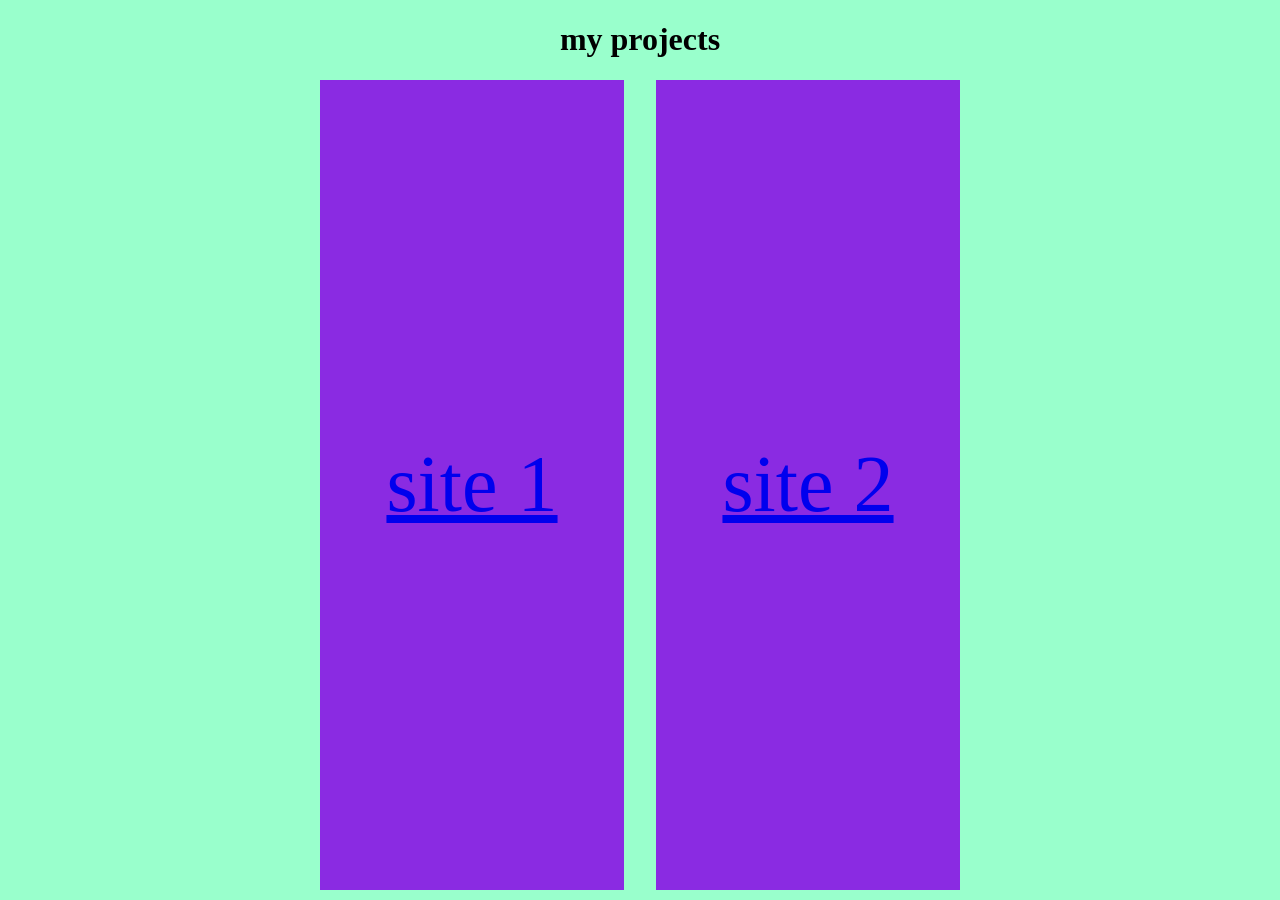
==== index.html @ 18b75f85 "Update index.html" ====
<!DOCTYPE html>
<html>
  <head>
    <title>Home</title>
    <style>
      body{
        margin:0;
        padding:0;
        background-color: #99ffcc;
      }
      .flex-container{
        display:flex;
        justify-content:center;
        align-items:center;
      }
      .heading{
        display:flex;
        justify-content:center;
      }
      .grid-container{
        display:grid;
        height:90vh;
        width: 50%;
        grid-template-columns: 1fr 1fr;
        gap: 2rem;
      }
      .item{
        display:flex;
        justify-content:center;
        align-items:center;
        font-size: 5rem;
        background-color:blueviolet;
      }
    </style>
  </head>
  <body>
    <div class="heading">
    <h1>my projects</h1>
    </div>
    <div class="flex-container">
    <div class="grid-container">
      <div class="item site">
    <a href="site1/">site 1</a>
      </div>
      <div class="item site">
    <a href="site2/">site 2</a>
      </div>
    </div>
    </div>
  </body>
</html>
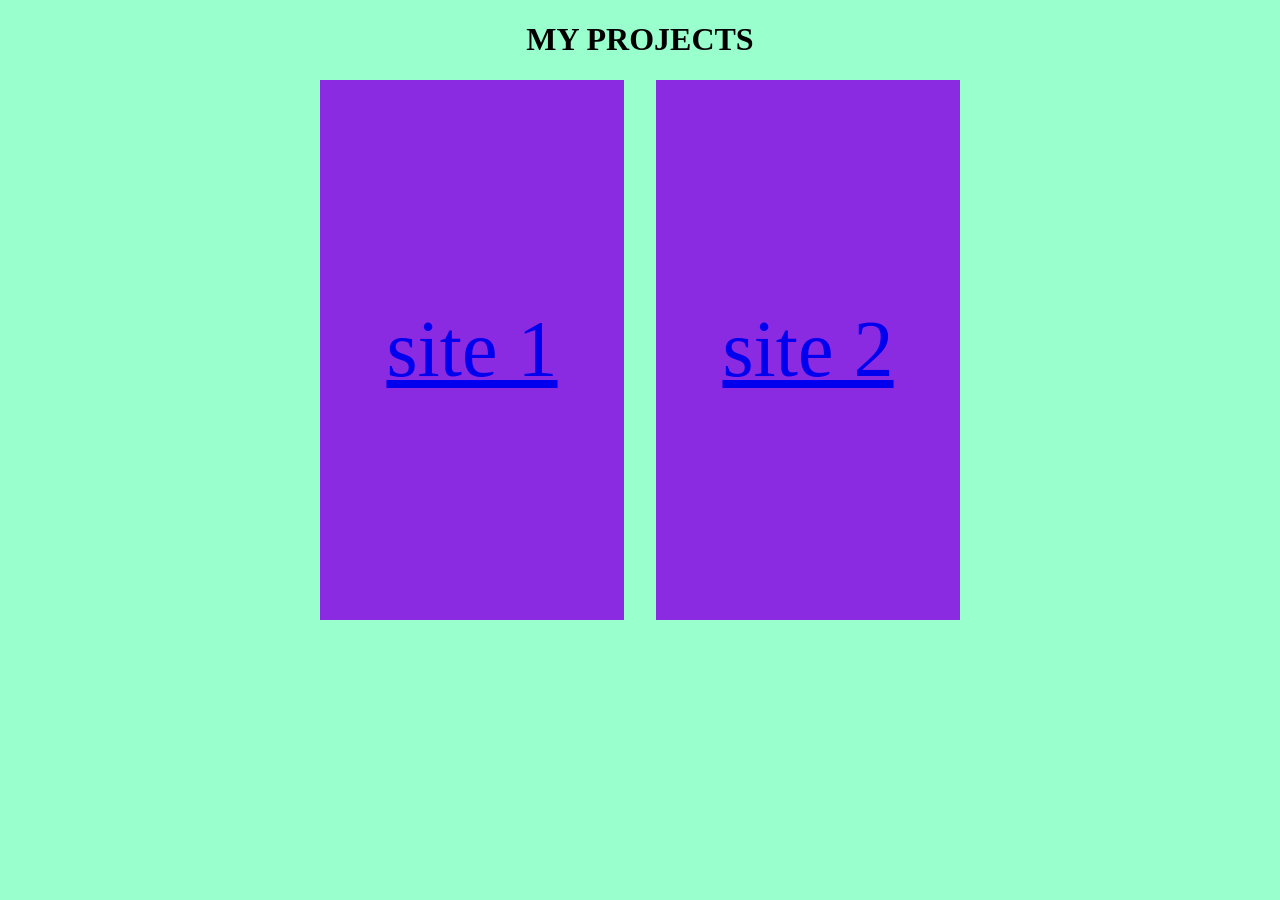
==== commit 6b430075: "Update index.html" ====
--- a/index.html
+++ b/index.html
@@ -15,11 +15,12 @@
       }
       .heading{
         display:flex;
+        text-transform: uppercase;
         justify-content:center;
       }
       .grid-container{
         display:grid;
-        height:90vh;
+        height:60vh;
         width: 50%;
         grid-template-columns: 1fr 1fr;
         gap: 2rem;
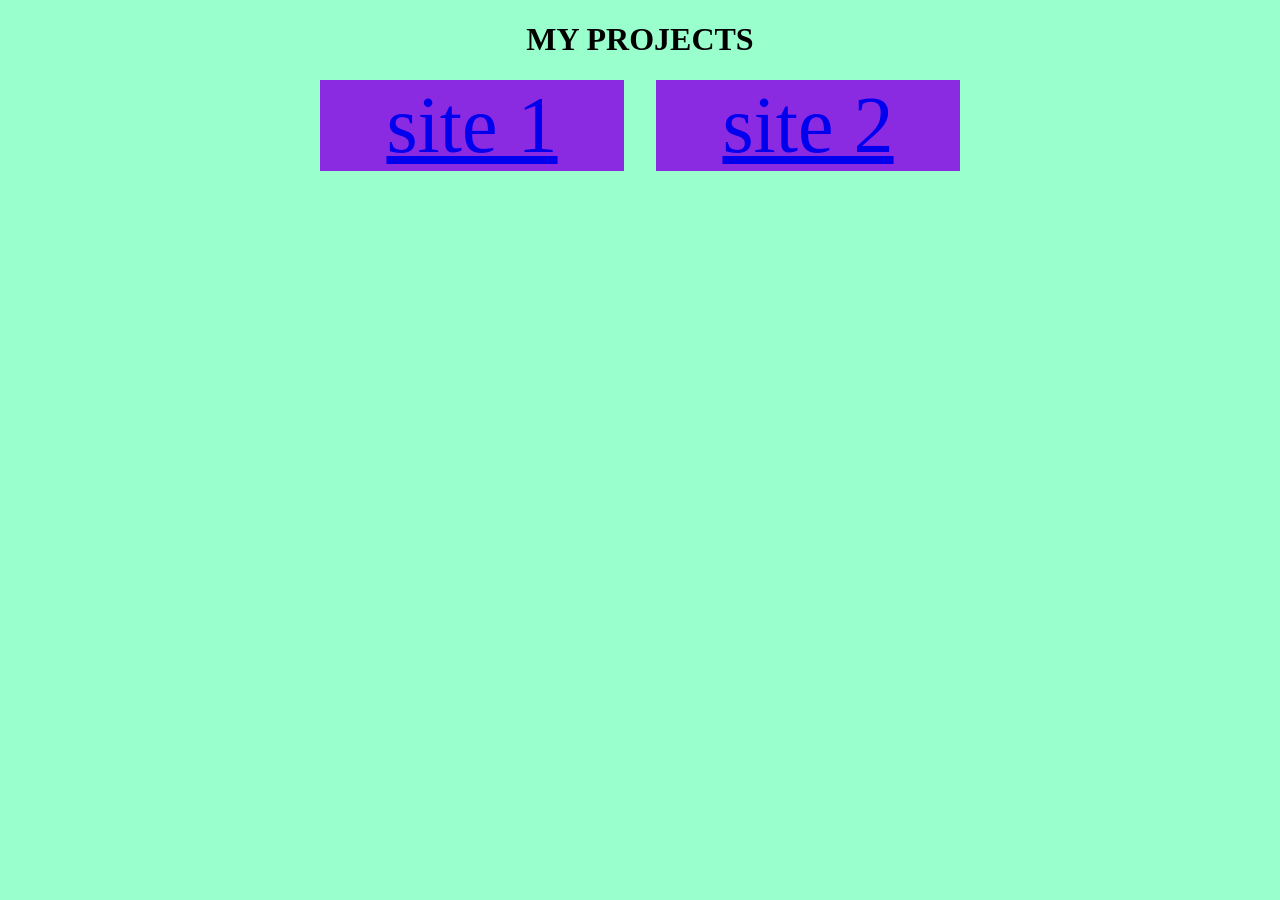
==== commit 8ac3a360: "Update index.html" ====
--- a/index.html
+++ b/index.html
@@ -20,7 +20,7 @@
       }
       .grid-container{
         display:grid;
-        height:60vh;
+        height:20%;
         width: 50%;
         grid-template-columns: 1fr 1fr;
         gap: 2rem;
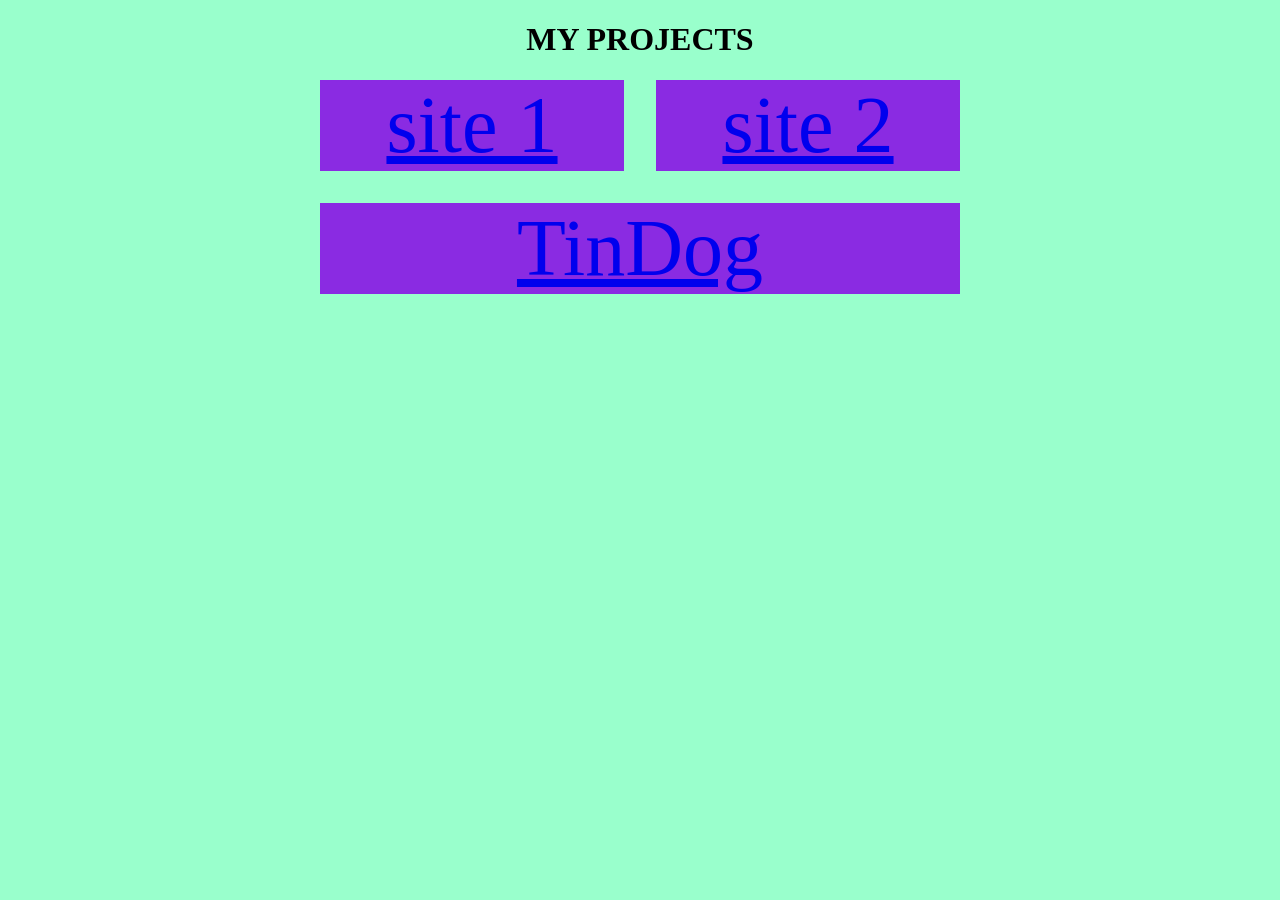
==== commit 7aef95cd: "Update index.html" ====
--- a/index.html
+++ b/index.html
@@ -23,7 +23,11 @@
         height:20%;
         width: 50%;
         grid-template-columns: 1fr 1fr;
+        grid-template-rows: 1fr 1fr;
         gap: 2rem;
+      }
+      .site3{
+        grid-column: span 2;
       }
       .item{
         display:flex;
@@ -40,11 +44,14 @@
     </div>
     <div class="flex-container">
     <div class="grid-container">
-      <div class="item site">
+      <div class="item site1">
     <a href="site1/">site 1</a>
       </div>
-      <div class="item site">
+      <div class="item site2">
     <a href="site2/">site 2</a>
+      </div>
+      <div class="item site3">
+        <a href="site3/">TinDog</a>
       </div>
     </div>
     </div>
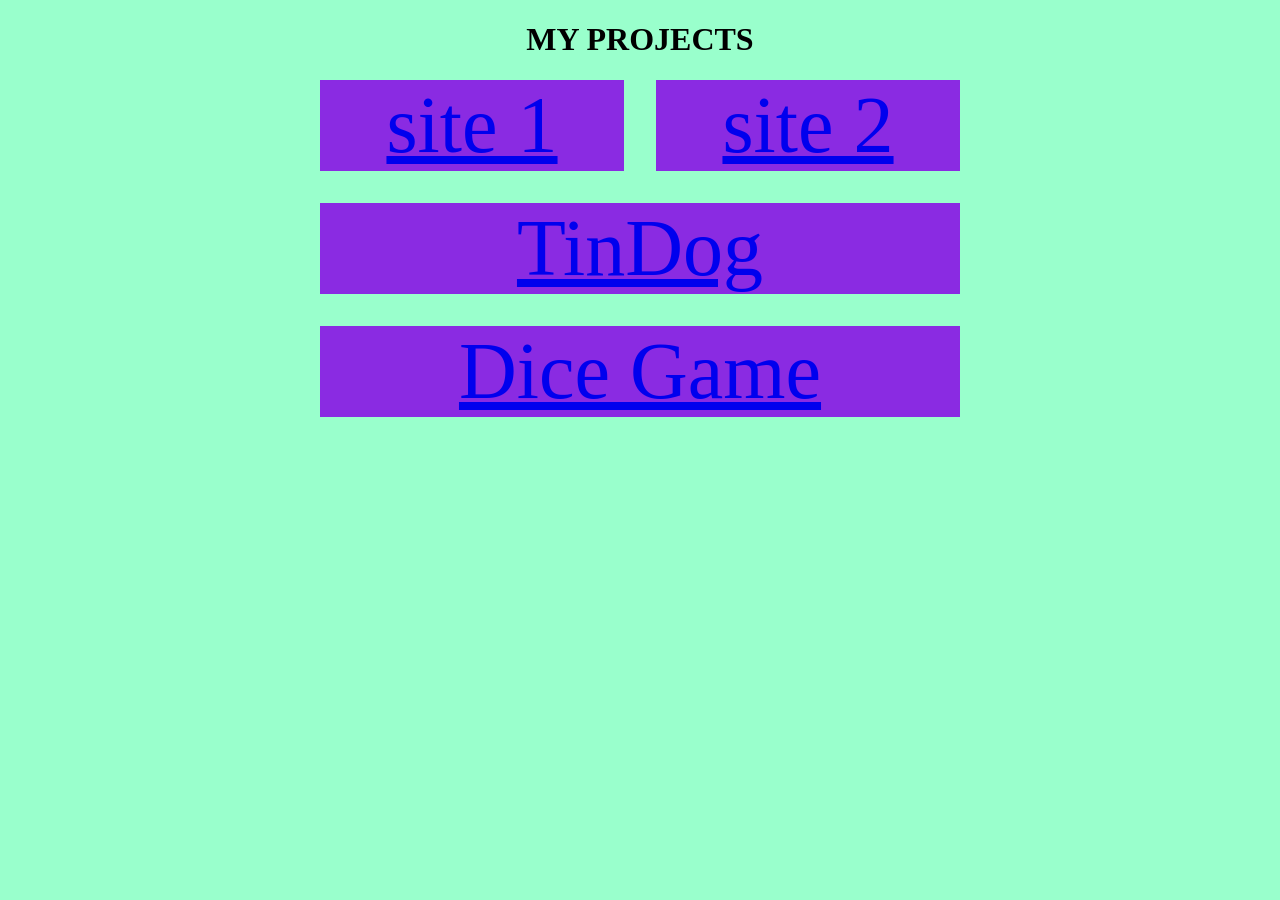
==== commit d144b68f: "Update index.html" ====
--- a/index.html
+++ b/index.html
@@ -29,6 +29,9 @@
       .site3{
         grid-column: span 2;
       }
+      .site4{
+        grid-column: span 2;
+      }
       .item{
         display:flex;
         justify-content:center;
@@ -53,6 +56,9 @@
       <div class="item site3">
         <a href="site3/">TinDog</a>
       </div>
+      <div class="item site4">
+        <a href="site4/">Dice Game</a>
+      </div>
     </div>
     </div>
   </body>
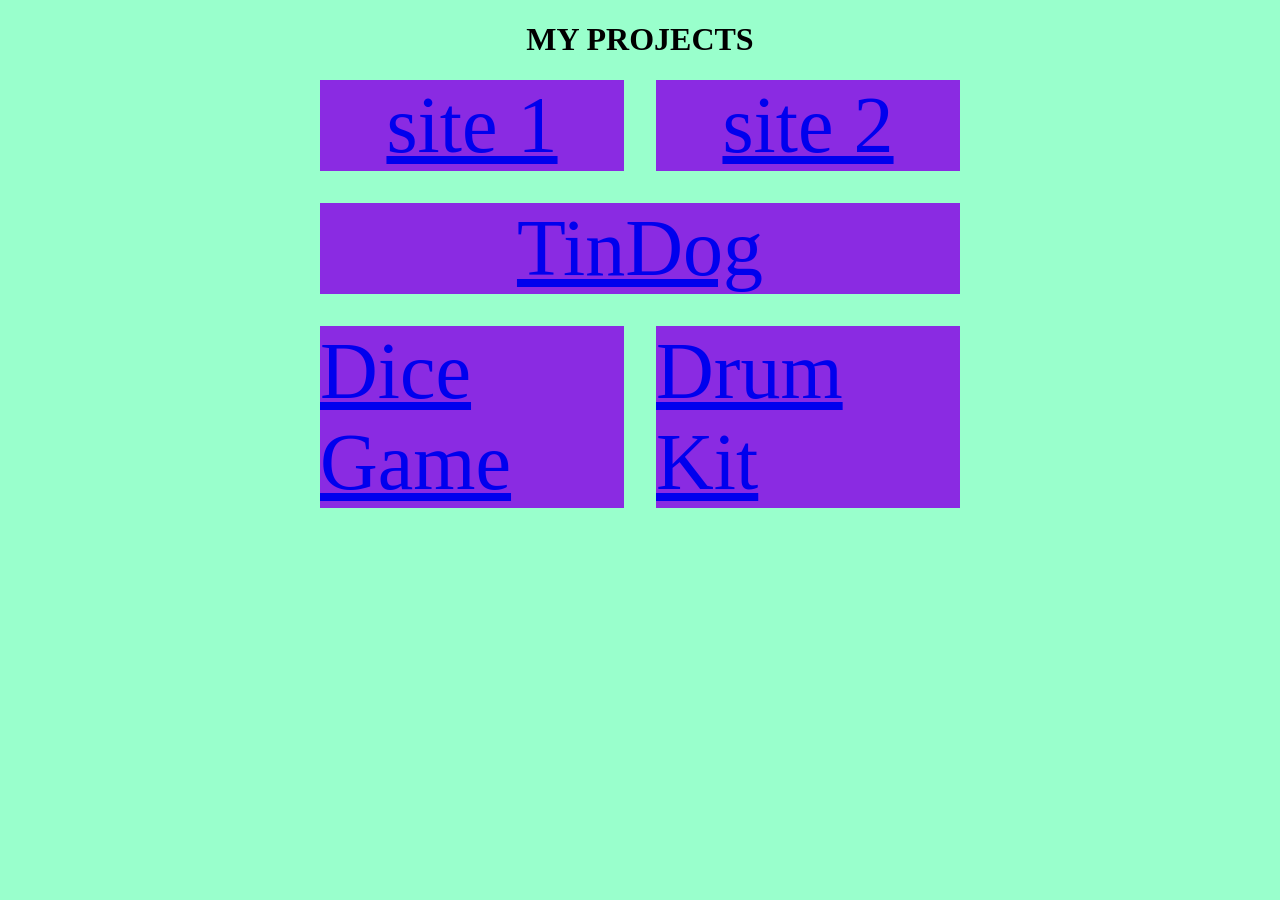
==== commit 960f8aed: "Update index.html" ====
--- a/index.html
+++ b/index.html
@@ -29,9 +29,6 @@
       .site3{
         grid-column: span 2;
       }
-      .site4{
-        grid-column: span 2;
-      }
       .item{
         display:flex;
         justify-content:center;
@@ -59,6 +56,9 @@
       <div class="item site4">
         <a href="site4/">Dice Game</a>
       </div>
+      <div class="item site5">
+        <a href="site5/">Drum Kit</a>
+      </div>
     </div>
     </div>
   </body>
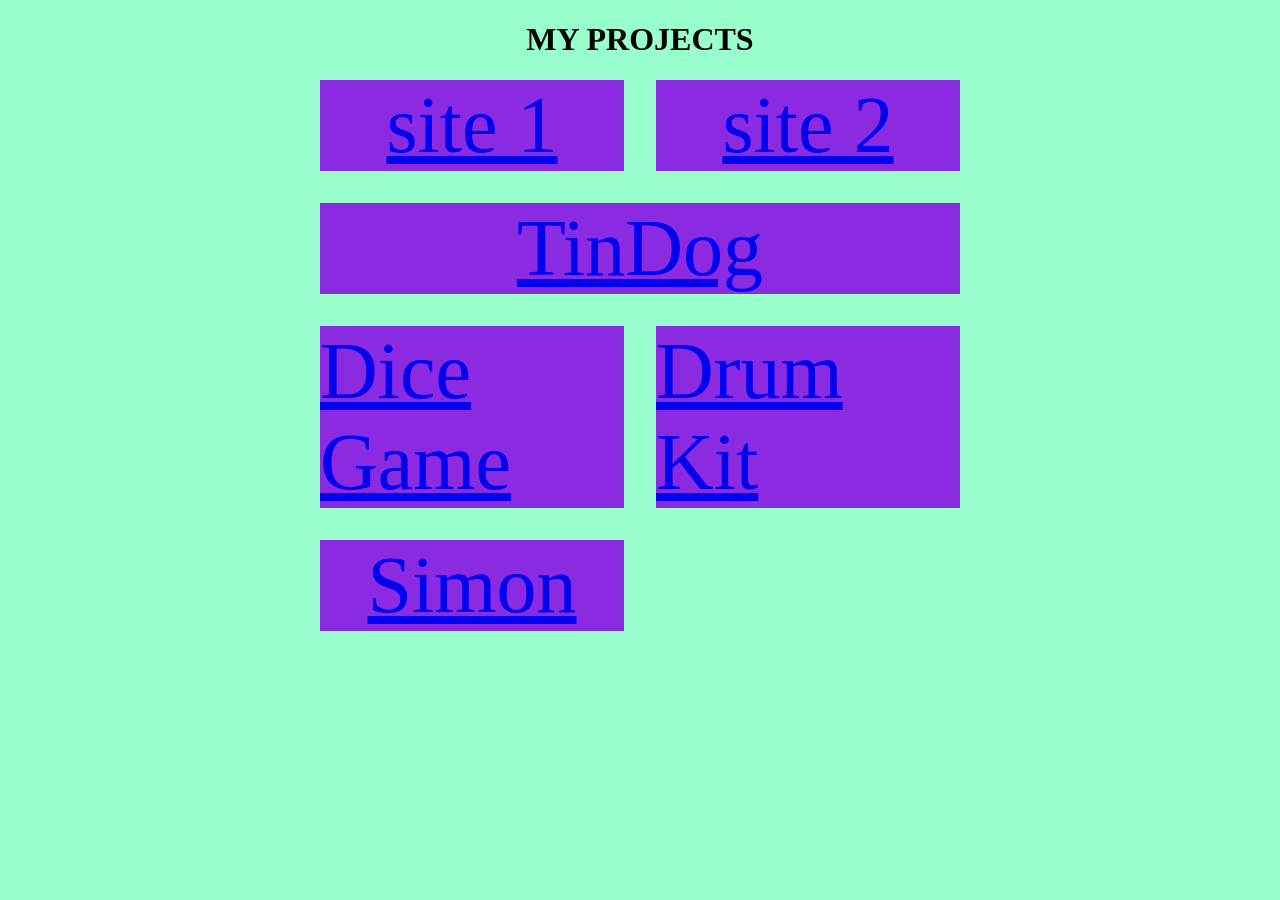
==== commit ff2226ba: "Update index.html" ====
--- a/index.html
+++ b/index.html
@@ -59,6 +59,9 @@
       <div class="item site5">
         <a href="site5/">Drum Kit</a>
       </div>
+      <div class="item site6">
+        <a href="site6/">Simon</a>
+      </div>
     </div>
     </div>
   </body>
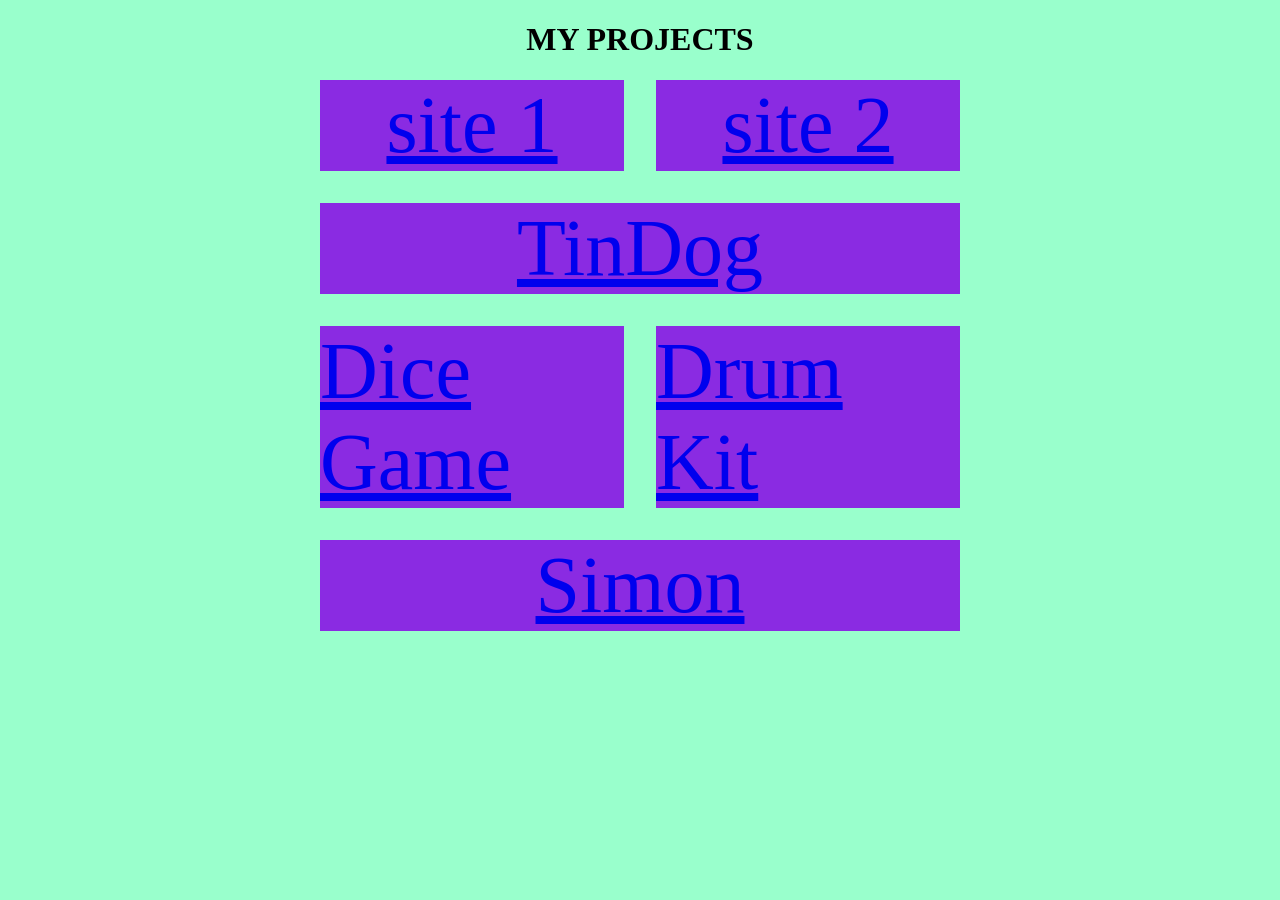
==== commit f7a76bb9: "Update index.html" ====
--- a/index.html
+++ b/index.html
@@ -27,6 +27,9 @@
         gap: 2rem;
       }
       .site3{
+        grid-column: span 2;
+      }
+      .site6{
         grid-column: span 2;
       }
       .item{
